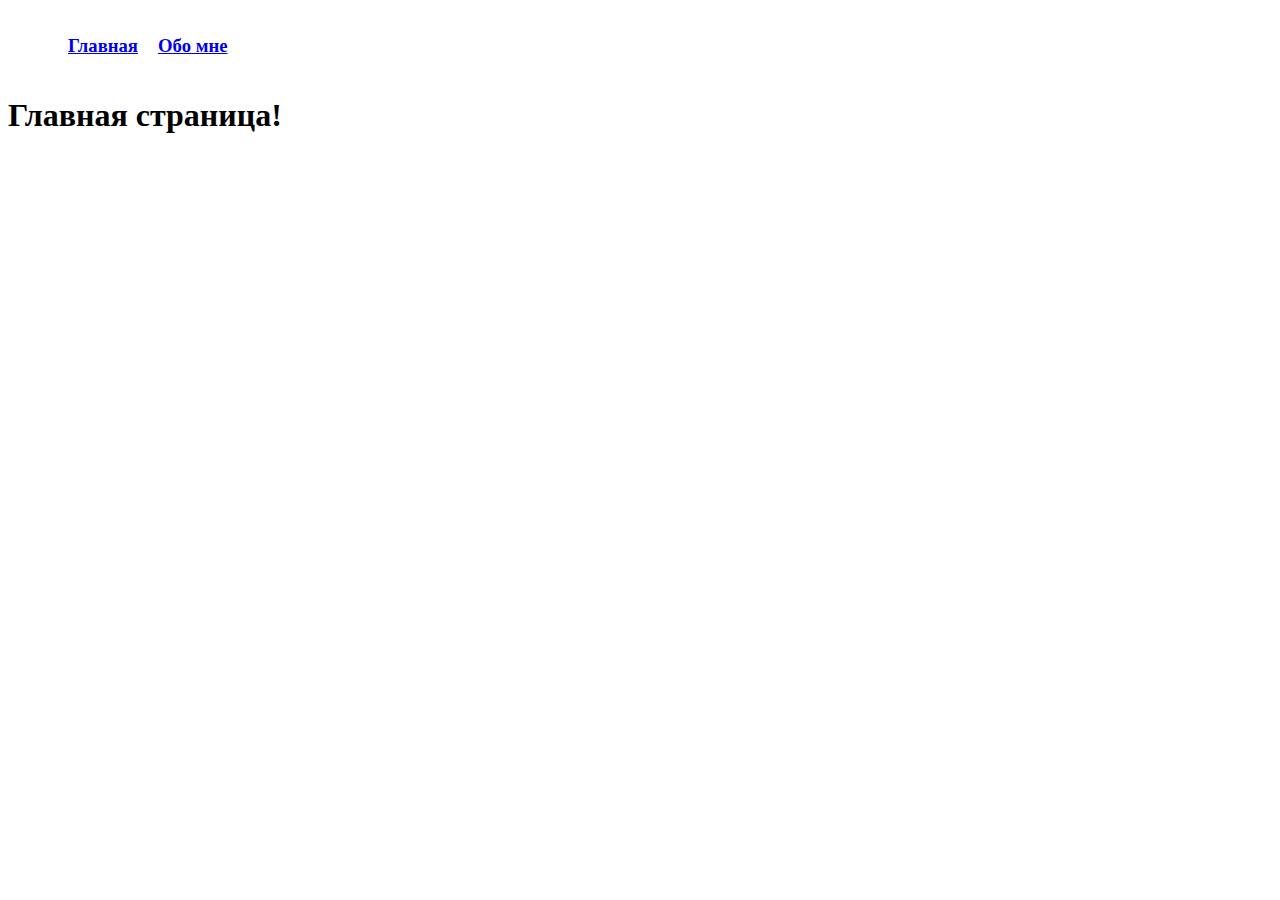
==== templates/index.html @ d9d5539c "init source" ====
<!DOCTYPE html>
<html lang="en">

<!DOCTYPE html>
<html lang="en">

<head>
  <meta charset="UTF-8">
  <title>Home Page</title>
  <style>
    / * Стили для навигационного меню * / nav {
      display: flex;
      justify-content: space-between;
      align-items: center;
      padding: 10px 20px;
    }
  
    nav ul {
      list-style: none;
      display: flex;
    }
  
    nav li {
      margin-left: 20px;
    }
  </style>
</head>

<body>
  <nav>
    <ul>
      <li><a href="/"><h3>Главная</h3></a></li>
      <li><a href="/about"><h3>Обо мне</h3></a></li>
    </ul>
  </nav>
  <h1>Главная страница!</h1>
</body>

</html>
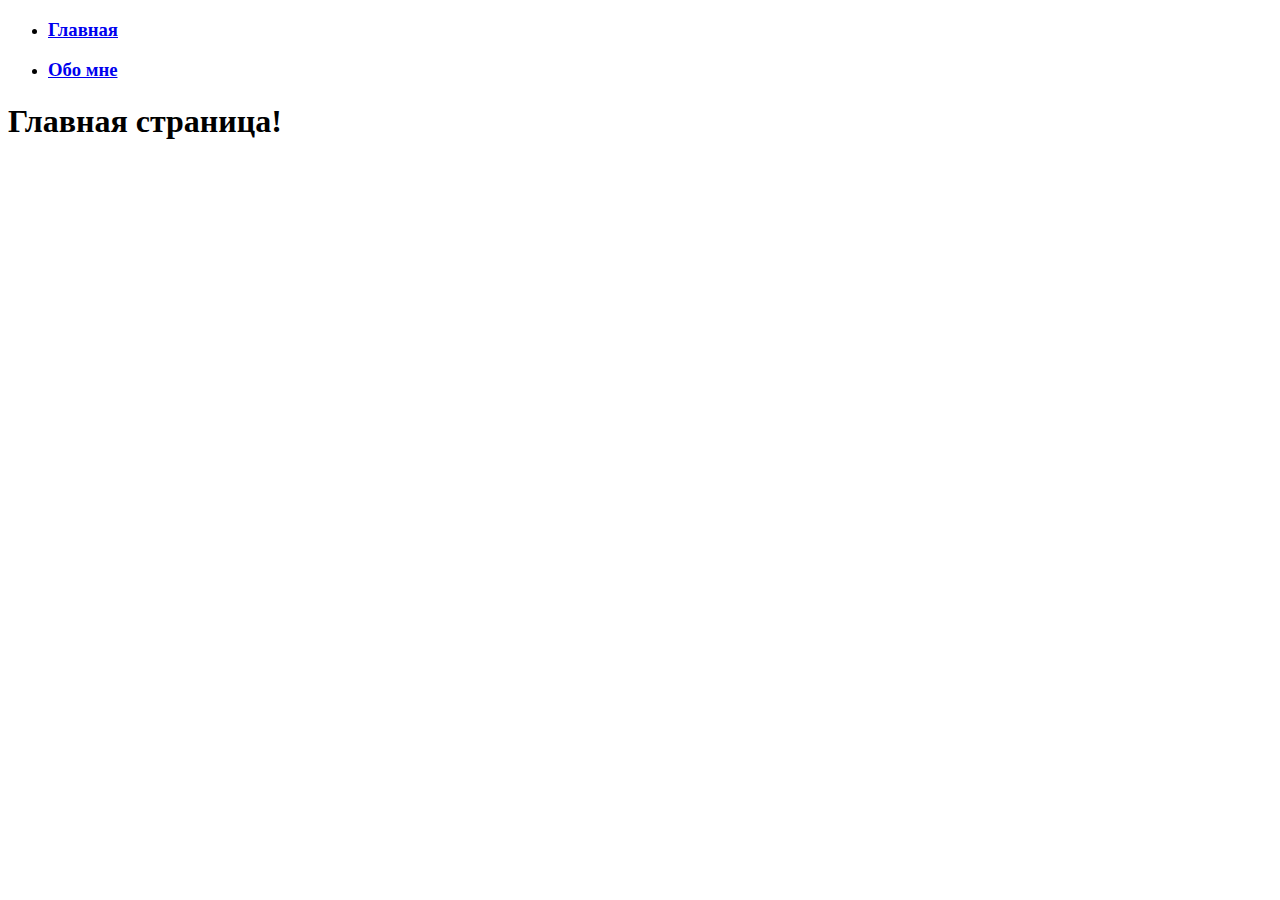
==== commit 72678503: "add Static files" ====
--- a/templates/index.html
+++ b/templates/index.html
@@ -7,23 +7,7 @@
 <head>
   <meta charset="UTF-8">
   <title>Home Page</title>
-  <style>
-    / * Стили для навигационного меню * / nav {
-      display: flex;
-      justify-content: space-between;
-      align-items: center;
-      padding: 10px 20px;
-    }
-  
-    nav ul {
-      list-style: none;
-      display: flex;
-    }
-  
-    nav li {
-      margin-left: 20px;
-    }
-  </style>
+  <link rel="stylesheet" href="{{ url_for('static', filename='style.css') }}">
 </head>
 
 <body>
